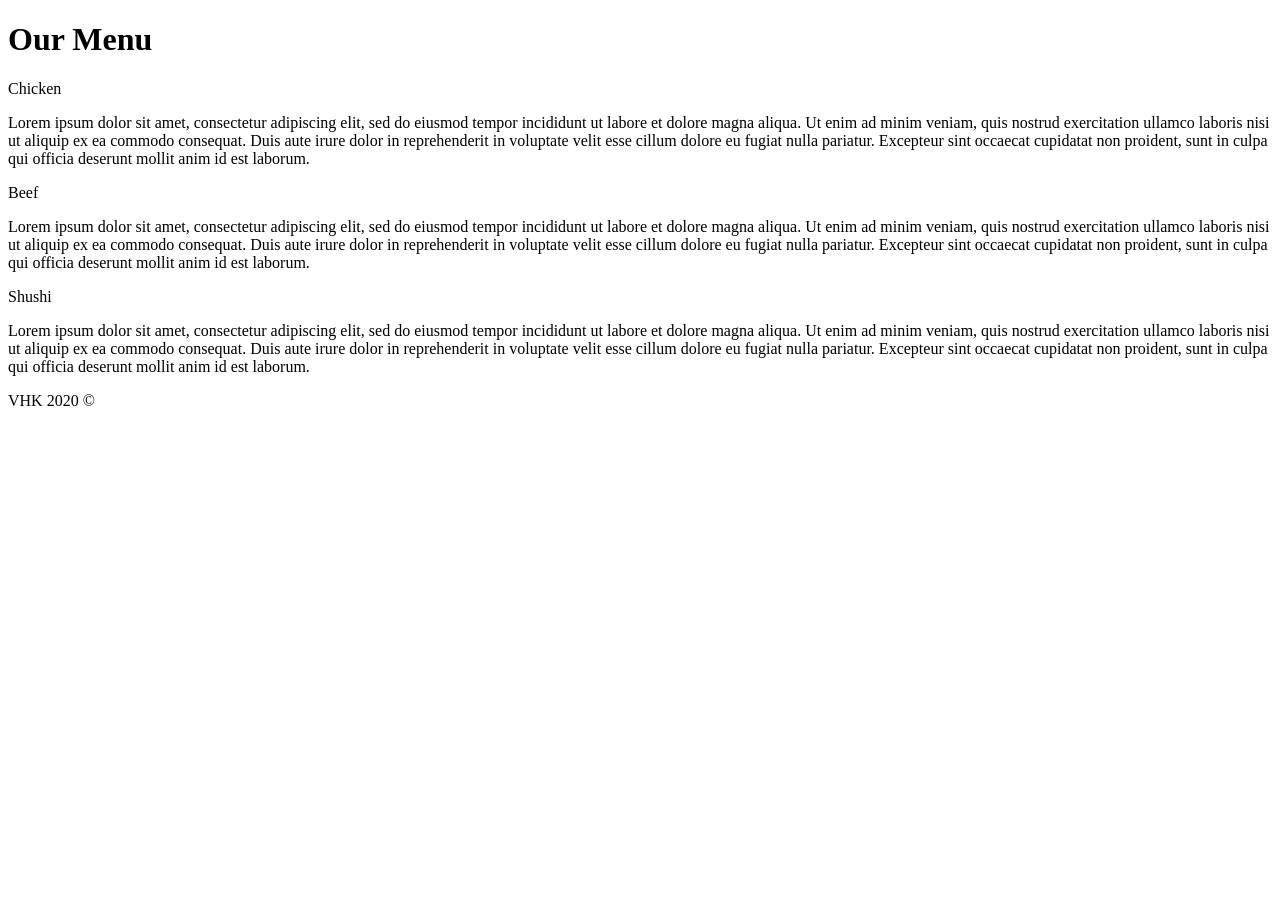
==== index.html @ cd545606 "Add files via upload" ====
<!DOCTYPE html>
<html>
<head>
  <link rel="stylesheet" href="css/styling.css">
  <meta charset="utf-8">
  <meta name='viewport' content="width=device-width, initial-scale=1" >
  <title>Assignment Solution for Module 2</title>
</head>
<body>
  <header>
    <h1>
    Our Menu
  </h1>
  </header>


  <div class="content-box">
    <div class="header-box">
        <p>
          Chicken
        </p>
    </div>
    <div>
      <p> Lorem ipsum dolor sit amet, consectetur adipiscing elit, sed do eiusmod tempor incididunt ut labore et dolore magna aliqua. Ut enim ad minim veniam, quis nostrud exercitation ullamco laboris nisi ut aliquip ex ea commodo consequat. Duis aute irure dolor in reprehenderit in voluptate velit esse cillum dolore eu fugiat nulla pariatur. Excepteur sint occaecat cupidatat non proident, sunt in culpa qui officia deserunt mollit anim id est laborum.
      </p>
    </div>
  </div>
    
  <div class="content-box">
    <div class="header-box">
      <p>
          Beef
      </p>
    </div>
    <p> Lorem ipsum dolor sit amet, consectetur adipiscing elit, sed do eiusmod tempor incididunt ut labore et dolore magna aliqua. Ut enim ad minim veniam, quis nostrud exercitation ullamco laboris nisi ut aliquip ex ea commodo consequat. Duis aute irure dolor in reprehenderit in voluptate velit esse cillum dolore eu fugiat nulla pariatur. Excepteur sint occaecat cupidatat non proident, sunt in culpa qui officia deserunt mollit anim id est laborum.
    </p>
  </div>

  <div class="content-box">
    <div class="header-box">
      <p>
          Shushi
      </p>
    </div>
    <p>  Lorem ipsum dolor sit amet, consectetur adipiscing elit, sed do eiusmod tempor incididunt ut labore et dolore magna aliqua. Ut enim ad minim veniam, quis nostrud exercitation ullamco laboris nisi ut aliquip ex ea commodo consequat. Duis aute irure dolor in reprehenderit in voluptate velit esse cillum dolore eu fugiat nulla pariatur. Excepteur sint occaecat cupidatat non proident, sunt in culpa qui officia deserunt mollit anim id est laborum. 
    </p>
  </div>

 <footer>
    VHK 2020 &copy;
 </footer>

</body></html>
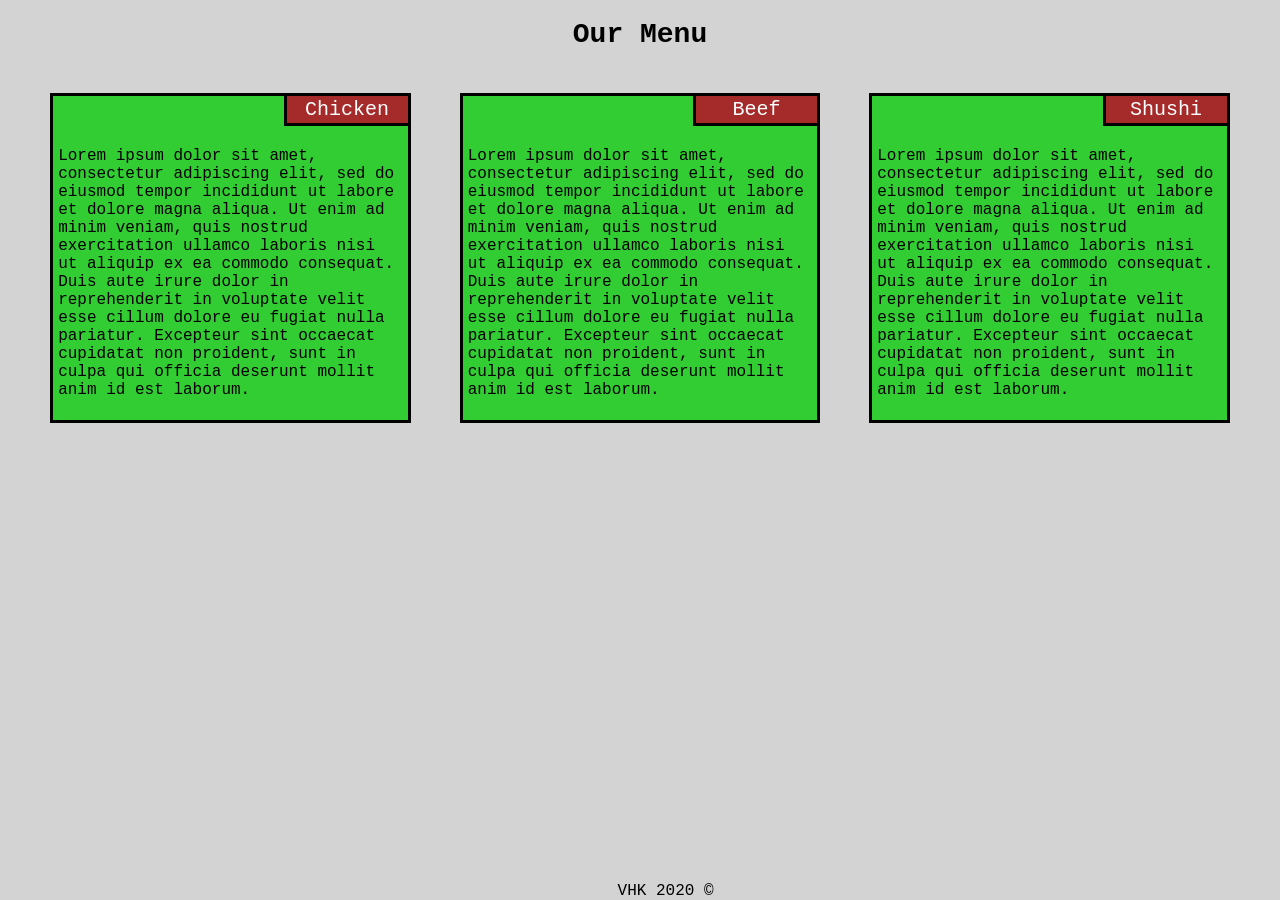
==== commit 4a56d785: "Add files via upload" ====
--- a/index.html
+++ b/index.html
@@ -1,7 +1,7 @@
 <!DOCTYPE html>
 <html>
 <head>
-  <link rel="stylesheet" href="css/styling.css">
+  <link rel="stylesheet" href="stylesheets/styling.css">
   <meta charset="utf-8">
   <meta name='viewport' content="width=device-width, initial-scale=1" >
   <title>Assignment Solution for Module 2</title>
--- a/stylesheets/styling.css
+++ b/stylesheets/styling.css
@@ -0,0 +1,71 @@
+*{
+	box-sizing: border-box;
+}
+h1 {
+	text-align: center;
+	font-size: 175%;
+
+}
+body {
+	margin-right: 2%;
+	margin-left: 2%;
+	background-color: #D3D3D3;
+	font-family: "Courier New", Courier, monospace;
+
+}
+
+@media(min-width: 992px){
+	div.content-box {
+		width: 29.33%;
+	}
+}
+@media(min-width: 768px) and (max-width: 991px){
+	div.content-box {
+	width: 46%;
+	}
+}
+@media(max-width: 767px){
+	div.content-box {
+	width: 96%;
+	}
+	
+}
+
+p{
+	padding: 5px;
+}
+
+div.content-box {
+	border-style: solid;
+	background-color: #32CD32;
+	float: left;
+	margin: 2%;
+	
+
+}
+div.header-box{
+	border-style: solid;
+	border-color: black;
+	border-top: 0px;
+	border-right: 0px;
+	position: relative;
+	width: 35%;
+	left: 65%;
+	background-color: #A52A2A;
+}
+
+div.header-box p{
+	margin: 0px;
+	font-size: 125%;
+	color: white;
+	text-align: center;
+	padding: 2px;
+
+}
+
+footer{
+	position: absolute;
+	bottom: 0;
+	width: 100%;
+	text-align: center;
+}
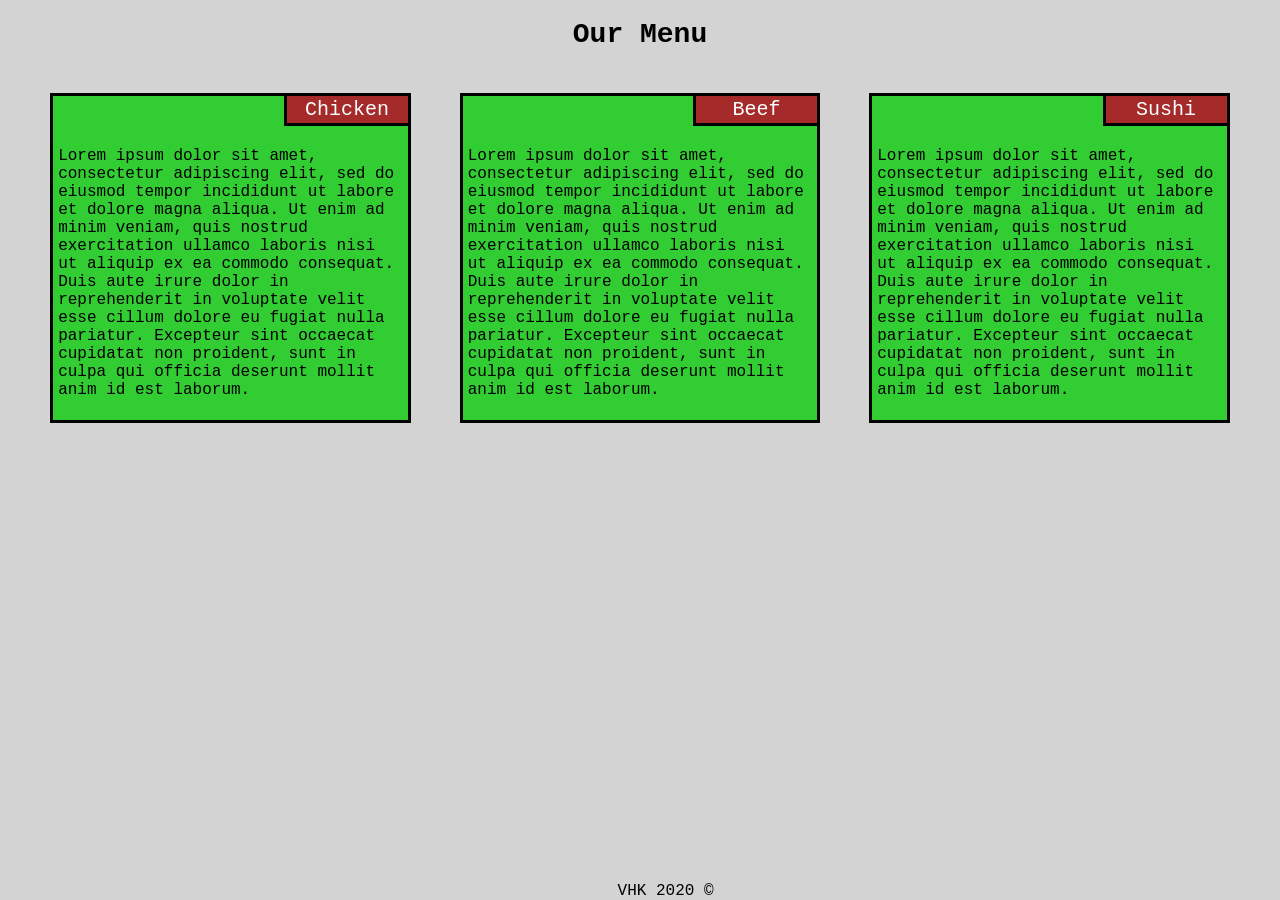
==== commit d5fd9042: "Update index.html" ====
--- a/index.html
+++ b/index.html
@@ -39,7 +39,7 @@
   <div class="content-box">
     <div class="header-box">
       <p>
-          Shushi
+          Sushi
       </p>
     </div>
     <p>  Lorem ipsum dolor sit amet, consectetur adipiscing elit, sed do eiusmod tempor incididunt ut labore et dolore magna aliqua. Ut enim ad minim veniam, quis nostrud exercitation ullamco laboris nisi ut aliquip ex ea commodo consequat. Duis aute irure dolor in reprehenderit in voluptate velit esse cillum dolore eu fugiat nulla pariatur. Excepteur sint occaecat cupidatat non proident, sunt in culpa qui officia deserunt mollit anim id est laborum. 
